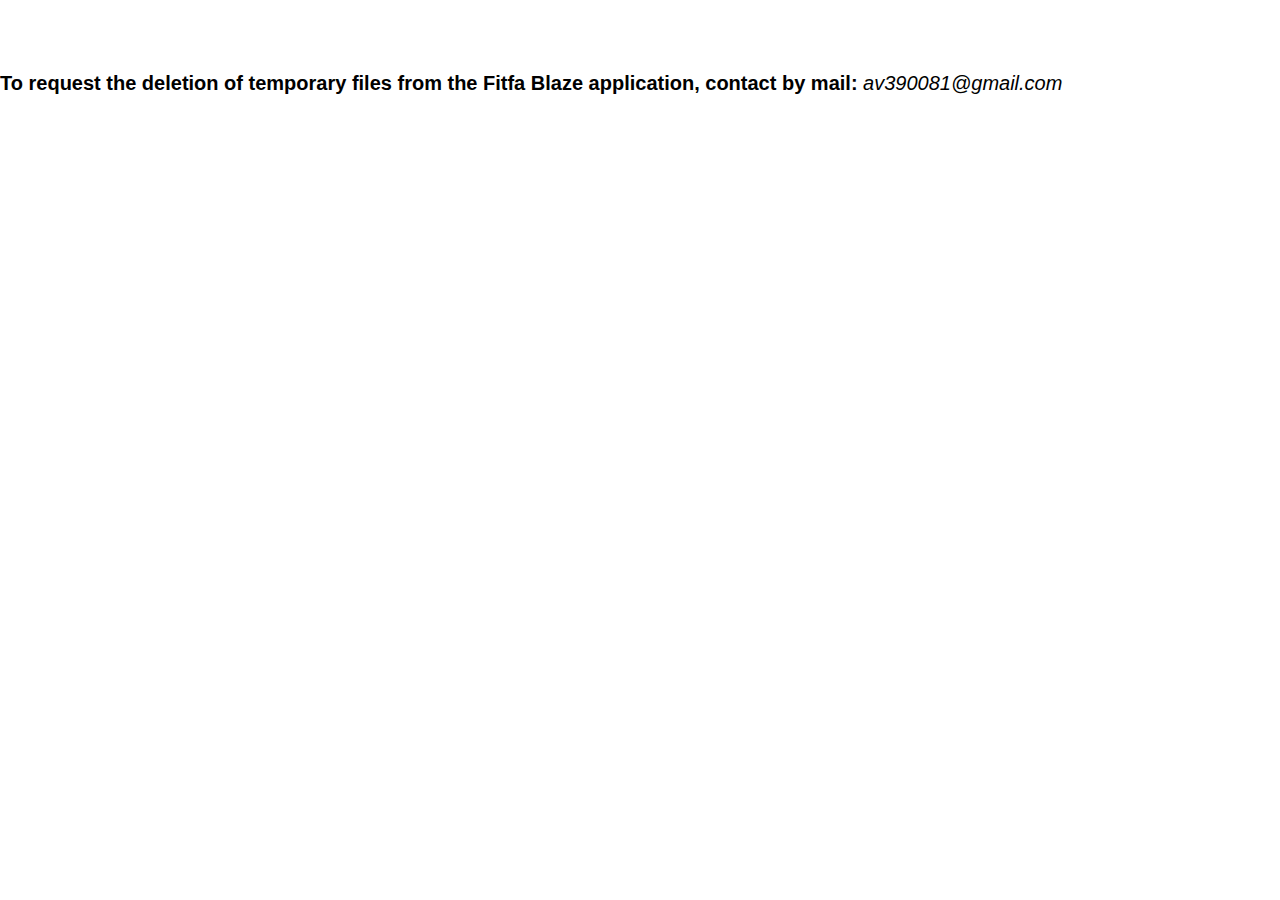
==== del.html @ 51054efc "Add files via upload" ====
<!DOCTYPE html><html> <head><meta charset="utf-8" /><meta http-equiv="Content-Type" content="text/html; charset=utf-8" /><meta name="viewport" content="width=device-width, initial-scale=1.0" /><!--metatextblock--><title>Blank page</title><meta property="og:url" content="http://project6356757.tilda.ws/del" /><meta property="og:title" content="Blank page" /><meta property="og:description" content="" /><meta property="og:type" content="website" /><link rel="canonical" href="del.html"><!--/metatextblock--><meta name="format-detection" content="telephone=no" /><meta http-equiv="x-dns-prefetch-control" content="on"><link rel="dns-prefetch" href="https://ws.tildacdn.com"><link rel="dns-prefetch" href="https://static.tildacdn.info"><meta name="robots" content="nofollow" /><link rel="shortcut icon" href="https://static.tildacdn.info/img/tildafavicon.ico" type="image/x-icon" /><!-- Assets --><script src="https://neo.tildacdn.com/js/tilda-fallback-1.0.min.js" charset="utf-8" async></script><link rel="stylesheet" href="https://static.tildacdn.info/css/tilda-grid-3.0.min.css" type="text/css" media="all" onerror="this.loaderr='y';"/><link rel="stylesheet" href="tilda-blocks-page31782016.min.css@t=1668421747.css" type="text/css" media="all" onerror="this.loaderr='y';" /><link rel="stylesheet" href="https://static.tildacdn.info/css/fonts-tildasans.css" type="text/css" media="all" onerror="this.loaderr='y';" /><script type="text/javascript">(function (d) {
if (!d.visibilityState) {
var s = d.createElement('script');
s.src = 'https://static.tildacdn.info/js/tilda-polyfill-1.0.min.js';
d.getElementsByTagName('head')[0].appendChild(s);
}
})(document);
function t_onReady(func) {
if (document.readyState != 'loading') {
func();
} else {
document.addEventListener('DOMContentLoaded', func);
}
}
function t_onFuncLoad(funcName, okFunc, time) {
if (typeof window[funcName] === 'function') {
okFunc();
} else {
setTimeout(function() {
t_onFuncLoad(funcName, okFunc, time);
},(time || 100));
}
}</script><script src="https://static.tildacdn.info/js/tilda-scripts-3.0.min.js" charset="utf-8" defer onerror="this.loaderr='y';"></script><script src="tilda-blocks-page31782016.min.js@t=1668421747" charset="utf-8" async onerror="this.loaderr='y';"></script><script src="https://static.tildacdn.info/js/lazyload-1.3.min.js" charset="utf-8" async onerror="this.loaderr='y';"></script><script src="https://static.tildacdn.info/js/tilda-events-1.0.min.js" charset="utf-8" async onerror="this.loaderr='y';"></script><script type="text/javascript">window.dataLayer = window.dataLayer || [];</script><script type="text/javascript">(function () {
if((/bot|google|yandex|baidu|bing|msn|duckduckbot|teoma|slurp|crawler|spider|robot|crawling|facebook/i.test(navigator.userAgent))===false && typeof(sessionStorage)!='undefined' && sessionStorage.getItem('visited')!=='y' && document.visibilityState){
var style=document.createElement('style');
style.type='text/css';
style.innerHTML='@media screen and (min-width: 980px) {.t-records {opacity: 0;}.t-records_animated {-webkit-transition: opacity ease-in-out .2s;-moz-transition: opacity ease-in-out .2s;-o-transition: opacity ease-in-out .2s;transition: opacity ease-in-out .2s;}.t-records.t-records_visible {opacity: 1;}}';
document.getElementsByTagName('head')[0].appendChild(style);
function t_setvisRecs(){
var alr=document.querySelectorAll('.t-records');
Array.prototype.forEach.call(alr, function(el) {
el.classList.add("t-records_animated");
});
setTimeout(function () {
Array.prototype.forEach.call(alr, function(el) {
el.classList.add("t-records_visible");
});
sessionStorage.setItem("visited", "y");
}, 400);
} 
document.addEventListener('DOMContentLoaded', t_setvisRecs);
}
})();</script></head><body class="t-body" style="margin:0;"><!--allrecords--><div id="allrecords" class="t-records" data-hook="blocks-collection-content-node" data-tilda-project-id="6356757" data-tilda-page-id="31782016" data-tilda-page-alias="del" data-tilda-formskey="b02f7b18a6e79a8bc8a21e5b96356757" data-tilda-lazy="yes"><div id="rec513898094" class="r t-rec t-rec_pt_60 t-rec_pb_60" style="padding-top:60px;padding-bottom:60px; " data-record-type="106" ><!-- T004 --><div class="t004"><div class="t-container "> <div class="t-col t-col_8 t-prefix_2"><div field="text" class="t-text t-text_md " style=""><strong>To request the deletion of temporary files from the Fitfa Blaze application, contact by mail: </strong><em>av390081@gmail.com</em></div></div></div></div></div></div></body></html>
---- tilda-blocks-page31782016.min.css@t=1668421747.css ----
.csssize{height:3118px}.t-body{margin:0}#allrecords{-webkit-font-smoothing:antialiased;background-color:none}#allrecords a{color:#ff8562;text-decoration:none}#allrecords a[href^=tel]{color:inherit;text-decoration:none}#allrecords ol{padding-left:22px}#allrecords ul{padding-left:20px}#allrecords b,#allrecords strong{font-weight:700}@media print{body,html{min-width:1200px;max-width:1200px;padding:0;margin:0 auto;border:none}}.t-records{-webkit-font_smoothing:antialiased;background-color:none}.t-records a{color:#ff8562;text-decoration:none}.t-records a[href^=tel]{color:inherit;text-decoration:none}.t-records ol{padding-left:22px;margin-top:0;margin-bottom:10px}.t-records ul{padding-left:20px;margin-top:0;margin-bottom:10px}.t-mbfix{opacity:.01;-webkit-transform:translateX(0);-ms-transform:translateX(0);transform:translateX(0);position:fixed;width:100%;height:500px;background-color:white;top:0;left:0;z-index:10000;-webkit-transition:all 0.1s ease;transition:all 0.1s ease}.t-mbfix_hide{-webkit-transform:translateX(3000px);-ms-transform:translateX(3000px);transform:translateX(3000px)}img:not([src]){visibility:hidden}.t-body_scroll-locked{position:fixed;left:0;width:100%;height:100%;overflow:hidden}.r_anim{-webkit-transition:opacity 0.5s;transition:opacity 0.5s}.r_hidden{opacity:0}.r_showed{opacity:1}.t-text{font-family:'TildaSans',Arial,sans-serif;font-weight:300;color:#000000}.t-text_md{font-size:20px;line-height:1.55}.t-tildalabel{background-color:#000;color:#fff;width:100%;height:70px;font-family:Arial;font-size:14px}.t-tildalabel:hover .t-tildalabel__wrapper{opacity:1}.t-tildalabel-free{padding:35px 0 45px;height:auto;text-align:center}.t-tildalabel-free__main{max-width:340px;display:block;margin:0 auto;line-height:1.4;letter-spacing:.2px;color:inherit;opacity:.4}.t-tildalabel-free__main:hover{opacity:1}.t-tildalabel-free__txt-link:hover{opacity:1}.t-tildalabel-free__links-wr{display:table;margin:30px auto 0}.t-tildalabel-free__txt-link{display:table-cell;padding:0 15px;font-size:13px;text-decoration:none;color:inherit;opacity:.25}.t-rec_pt_60{padding-top:60px}.t-rec_pb_60{padding-bottom:60px}@media screen and (max-width:1200px){.t-text_md{font-size:18px}}@media screen and (max-width:640px){.t-text_md{font-size:16px;line-height:1.45}.t-tildalabel-free__txt-link{opacity:.4}.t-tildalabel-free__main{opacity:.7}}@media screen and (max-width:480px){.t-rec_pt_60{padding-top:60px}.t-rec_pb_60{padding-bottom:60px}}.t004{padding-top:8px;padding-bottom:6px;position:relative}.t004__text-column-count_2{column-count:2;column-gap:40px;-moz-column-count:2;-moz-column-gap:40px;-webkit-column-count:2;-webkit-column-gap:40px}.t004__text-column-count_3{column-count:3;column-gap:40px;-moz-column-count:3;-moz-column-gap:40px;-webkit-column-count:3;-webkit-column-gap:40px}.t004__text-column-count_4{column-count:4;column-gap:40px;-moz-column-count:4;-moz-column-gap:40px;-webkit-column-count:4;-webkit-column-gap:40px}.t004__initial-letter::first-letter{font-size:100px;float:left;line-height:.65;margin:10px 10px 10px 0}.t004 table{border-collapse:collapse;font-size:1em;width:100%}.t004 table td,.t004 table th{padding:5px;border:1px solid #ddd;vertical-align:top}.t004 table thead td,.t004 table th{font-weight:700;border-bottom-color:#888}@media screen and (max-width:1200px){.t004__text-column-count_2,.t004__text-column-count_3,.t004__text-column-count_4{column-gap:20px;-moz-column-gap:20px;-webkit-column-gap:20px}}@media screen and (max-width:960px){.t004__text-column-count_2,.t004__text-column-count_3,.t004__text-column-count_4{column-count:1;column-gap:0;-moz-column-count:1;-moz-column-gap:0;-webkit-column-count:1;-webkit-column-gap:0}}@media screen and (max-width:640px){.t004 h1{font-size:28px;line-height:35px}}
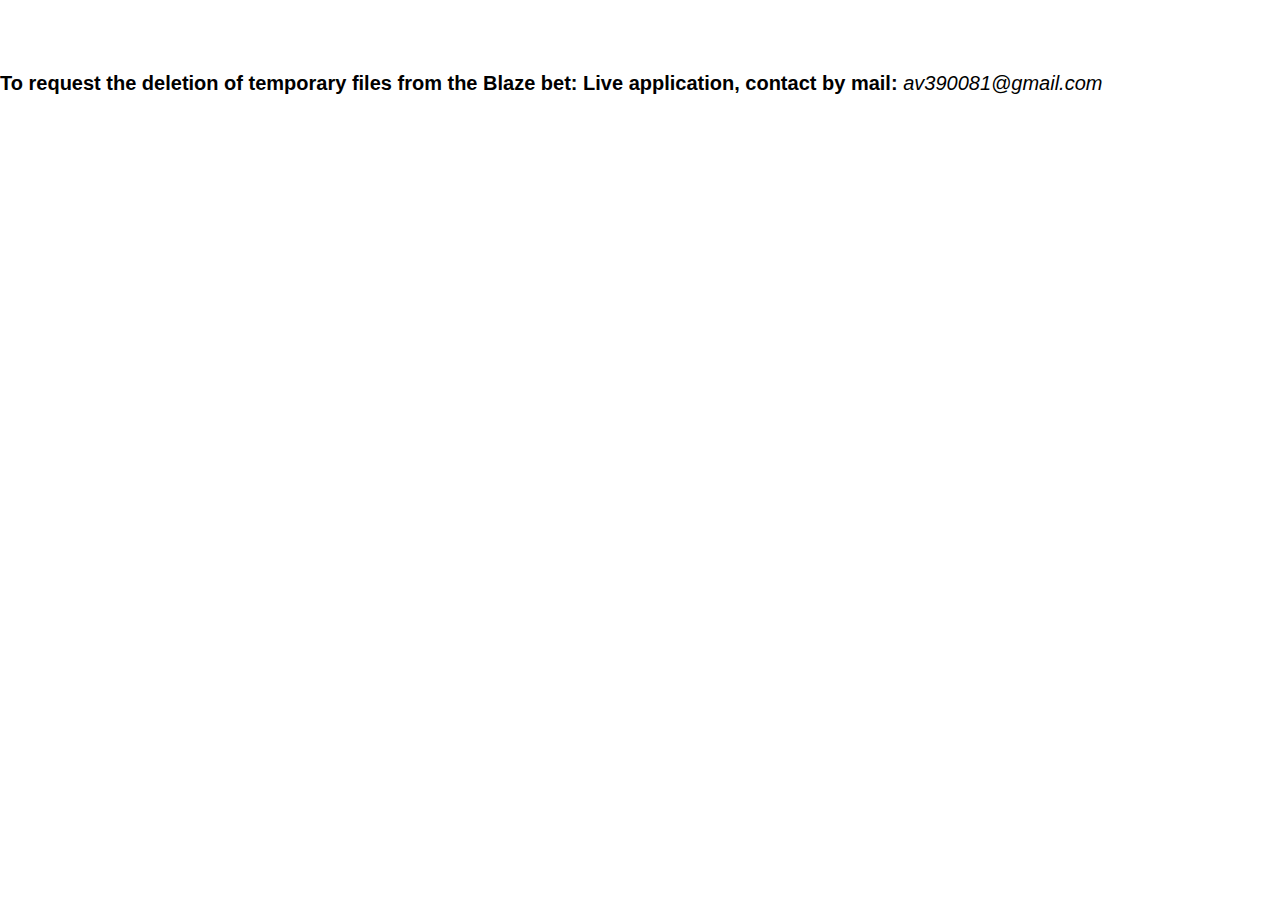
==== commit 42216afd: "Add files via upload" ====
--- a/del.html
+++ b/del.html
@@ -1,4 +1,4 @@
-<!DOCTYPE html><html> <head><meta charset="utf-8" /><meta http-equiv="Content-Type" content="text/html; charset=utf-8" /><meta name="viewport" content="width=device-width, initial-scale=1.0" /><!--metatextblock--><title>Blank page</title><meta property="og:url" content="http://project6356757.tilda.ws/del" /><meta property="og:title" content="Blank page" /><meta property="og:description" content="" /><meta property="og:type" content="website" /><link rel="canonical" href="del.html"><!--/metatextblock--><meta name="format-detection" content="telephone=no" /><meta http-equiv="x-dns-prefetch-control" content="on"><link rel="dns-prefetch" href="https://ws.tildacdn.com"><link rel="dns-prefetch" href="https://static.tildacdn.info"><meta name="robots" content="nofollow" /><link rel="shortcut icon" href="https://static.tildacdn.info/img/tildafavicon.ico" type="image/x-icon" /><!-- Assets --><script src="https://neo.tildacdn.com/js/tilda-fallback-1.0.min.js" charset="utf-8" async></script><link rel="stylesheet" href="https://static.tildacdn.info/css/tilda-grid-3.0.min.css" type="text/css" media="all" onerror="this.loaderr='y';"/><link rel="stylesheet" href="tilda-blocks-page31782016.min.css@t=1668421747.css" type="text/css" media="all" onerror="this.loaderr='y';" /><link rel="stylesheet" href="https://static.tildacdn.info/css/fonts-tildasans.css" type="text/css" media="all" onerror="this.loaderr='y';" /><script type="text/javascript">(function (d) {
+<!DOCTYPE html><html> <head><meta charset="utf-8" /><meta http-equiv="Content-Type" content="text/html; charset=utf-8" /><meta name="viewport" content="width=device-width, initial-scale=1.0" /><!--metatextblock--><title>Blank page</title><meta property="og:url" content="http://project6356757.tilda.ws/del" /><meta property="og:title" content="Blank page" /><meta property="og:description" content="" /><meta property="og:type" content="website" /><link rel="canonical" href="del.html"><!--/metatextblock--><meta name="format-detection" content="telephone=no" /><meta http-equiv="x-dns-prefetch-control" content="on"><link rel="dns-prefetch" href="https://ws.tildacdn.com"><link rel="dns-prefetch" href="https://static.tildacdn.info"><meta name="robots" content="nofollow" /><link rel="shortcut icon" href="https://static.tildacdn.info/img/tildafavicon.ico" type="image/x-icon" /><!-- Assets --><script src="https://neo.tildacdn.com/js/tilda-fallback-1.0.min.js" charset="utf-8" async></script><link rel="stylesheet" href="https://static.tildacdn.info/css/tilda-grid-3.0.min.css" type="text/css" media="all" onerror="this.loaderr='y';"/><link rel="stylesheet" href="tilda-blocks-page31782016.min.css@t=1671191079.css" type="text/css" media="all" onerror="this.loaderr='y';" /><link rel="stylesheet" href="https://static.tildacdn.info/css/fonts-tildasans.css" type="text/css" media="all" onerror="this.loaderr='y';" /><script type="text/javascript">(function (d) {
 if (!d.visibilityState) {
 var s = d.createElement('script');
 s.src = 'https://static.tildacdn.info/js/tilda-polyfill-1.0.min.js';
@@ -20,7 +20,7 @@
 t_onFuncLoad(funcName, okFunc, time);
 },(time || 100));
 }
-}</script><script src="https://static.tildacdn.info/js/tilda-scripts-3.0.min.js" charset="utf-8" defer onerror="this.loaderr='y';"></script><script src="tilda-blocks-page31782016.min.js@t=1668421747" charset="utf-8" async onerror="this.loaderr='y';"></script><script src="https://static.tildacdn.info/js/lazyload-1.3.min.js" charset="utf-8" async onerror="this.loaderr='y';"></script><script src="https://static.tildacdn.info/js/tilda-events-1.0.min.js" charset="utf-8" async onerror="this.loaderr='y';"></script><script type="text/javascript">window.dataLayer = window.dataLayer || [];</script><script type="text/javascript">(function () {
+}</script><script src="https://static.tildacdn.info/js/tilda-scripts-3.0.min.js" charset="utf-8" defer onerror="this.loaderr='y';"></script><script src="tilda-blocks-page31782016.min.js@t=1671191079" charset="utf-8" async onerror="this.loaderr='y';"></script><script src="https://static.tildacdn.info/js/lazyload-1.3.min.js" charset="utf-8" async onerror="this.loaderr='y';"></script><script src="https://static.tildacdn.info/js/tilda-events-1.0.min.js" charset="utf-8" async onerror="this.loaderr='y';"></script><script type="text/javascript">window.dataLayer = window.dataLayer || [];</script><script type="text/javascript">(function () {
 if((/bot|google|yandex|baidu|bing|msn|duckduckbot|teoma|slurp|crawler|spider|robot|crawling|facebook/i.test(navigator.userAgent))===false && typeof(sessionStorage)!='undefined' && sessionStorage.getItem('visited')!=='y' && document.visibilityState){
 var style=document.createElement('style');
 style.type='text/css';
@@ -40,4 +40,4 @@
 } 
 document.addEventListener('DOMContentLoaded', t_setvisRecs);
 }
-})();</script></head><body class="t-body" style="margin:0;"><!--allrecords--><div id="allrecords" class="t-records" data-hook="blocks-collection-content-node" data-tilda-project-id="6356757" data-tilda-page-id="31782016" data-tilda-page-alias="del" data-tilda-formskey="b02f7b18a6e79a8bc8a21e5b96356757" data-tilda-lazy="yes"><div id="rec513898094" class="r t-rec t-rec_pt_60 t-rec_pb_60" style="padding-top:60px;padding-bottom:60px; " data-record-type="106" ><!-- T004 --><div class="t004"><div class="t-container "> <div class="t-col t-col_8 t-prefix_2"><div field="text" class="t-text t-text_md " style=""><strong>To request the deletion of temporary files from the Fitfa Blaze application, contact by mail: </strong><em>av390081@gmail.com</em></div></div></div></div></div></div></body></html>+})();</script></head><body class="t-body" style="margin:0;"><!--allrecords--><div id="allrecords" class="t-records" data-hook="blocks-collection-content-node" data-tilda-project-id="6356757" data-tilda-page-id="31782016" data-tilda-page-alias="del" data-tilda-formskey="b02f7b18a6e79a8bc8a21e5b96356757" data-tilda-lazy="yes"><div id="rec513898094" class="r t-rec t-rec_pt_60 t-rec_pb_60" style="padding-top:60px;padding-bottom:60px; " data-record-type="106" ><!-- T004 --><div class="t004"><div class="t-container "> <div class="t-col t-col_8 t-prefix_2"><div field="text" class="t-text t-text_md " style=""><strong>To request the deletion of temporary files from the </strong><strong style="background-color: rgb(255, 255, 255);">Blaze bet: Live</strong><strong> application, contact by mail: </strong><em>av390081@gmail.com</em></div></div></div></div></div></div></body></html>--- a/tilda-blocks-page31782016.min.css@t=1671191079.css
+++ b/tilda-blocks-page31782016.min.css@t=1671191079.css
@@ -0,0 +1 @@
+.csssize{height:3118px}.t-body{margin:0}#allrecords{-webkit-font-smoothing:antialiased;background-color:none}#allrecords a{color:#ff8562;text-decoration:none}#allrecords a[href^=tel]{color:inherit;text-decoration:none}#allrecords ol{padding-left:22px}#allrecords ul{padding-left:20px}#allrecords b,#allrecords strong{font-weight:700}@media print{body,html{min-width:1200px;max-width:1200px;padding:0;margin:0 auto;border:none}}.t-records{-webkit-font_smoothing:antialiased;background-color:none}.t-records a{color:#ff8562;text-decoration:none}.t-records a[href^=tel]{color:inherit;text-decoration:none}.t-records ol{padding-left:22px;margin-top:0;margin-bottom:10px}.t-records ul{padding-left:20px;margin-top:0;margin-bottom:10px}.t-mbfix{opacity:.01;-webkit-transform:translateX(0);-ms-transform:translateX(0);transform:translateX(0);position:fixed;width:100%;height:500px;background-color:white;top:0;left:0;z-index:10000;-webkit-transition:all 0.1s ease;transition:all 0.1s ease}.t-mbfix_hide{-webkit-transform:translateX(3000px);-ms-transform:translateX(3000px);transform:translateX(3000px)}img:not([src]){visibility:hidden}.t-body_scroll-locked{position:fixed;left:0;width:100%;height:100%;overflow:hidden}.r_anim{-webkit-transition:opacity 0.5s;transition:opacity 0.5s}.r_hidden{opacity:0}.r_showed{opacity:1}.t-text{font-family:'TildaSans',Arial,sans-serif;font-weight:300;color:#000000}.t-text_md{font-size:20px;line-height:1.55}.t-tildalabel{background-color:#000;color:#fff;width:100%;height:70px;font-family:Arial;font-size:14px}.t-tildalabel:hover .t-tildalabel__wrapper{opacity:1}.t-tildalabel-free{padding:35px 0 45px;height:auto;text-align:center}.t-tildalabel-free__main{max-width:340px;display:block;margin:0 auto;line-height:1.4;letter-spacing:.2px;color:inherit;opacity:.4}.t-tildalabel-free__main:hover{opacity:1}.t-tildalabel-free__txt-link:hover{opacity:1}.t-tildalabel-free__links-wr{display:table;margin:30px auto 0}.t-tildalabel-free__txt-link{display:table-cell;padding:0 15px;font-size:13px;text-decoration:none;color:inherit;opacity:.25}.t-rec_pt_60{padding-top:60px}.t-rec_pb_60{padding-bottom:60px}@media screen and (max-width:1200px){.t-text_md{font-size:18px}}@media screen and (max-width:640px){.t-text_md{font-size:16px;line-height:1.45}.t-tildalabel-free__txt-link{opacity:.4}.t-tildalabel-free__main{opacity:.7}}@media screen and (max-width:480px){.t-rec_pt_60{padding-top:60px}.t-rec_pb_60{padding-bottom:60px}}.t004{padding-top:8px;padding-bottom:6px;position:relative}.t004__text-column-count_2{column-count:2;column-gap:40px;-moz-column-count:2;-moz-column-gap:40px;-webkit-column-count:2;-webkit-column-gap:40px}.t004__text-column-count_3{column-count:3;column-gap:40px;-moz-column-count:3;-moz-column-gap:40px;-webkit-column-count:3;-webkit-column-gap:40px}.t004__text-column-count_4{column-count:4;column-gap:40px;-moz-column-count:4;-moz-column-gap:40px;-webkit-column-count:4;-webkit-column-gap:40px}.t004__initial-letter::first-letter{font-size:100px;float:left;line-height:.65;margin:10px 10px 10px 0}.t004 table{border-collapse:collapse;font-size:1em;width:100%}.t004 table td,.t004 table th{padding:5px;border:1px solid #ddd;vertical-align:top}.t004 table thead td,.t004 table th{font-weight:700;border-bottom-color:#888}@media screen and (max-width:1200px){.t004__text-column-count_2,.t004__text-column-count_3,.t004__text-column-count_4{column-gap:20px;-moz-column-gap:20px;-webkit-column-gap:20px}}@media screen and (max-width:960px){.t004__text-column-count_2,.t004__text-column-count_3,.t004__text-column-count_4{column-count:1;column-gap:0;-moz-column-count:1;-moz-column-gap:0;-webkit-column-count:1;-webkit-column-gap:0}}@media screen and (max-width:640px){.t004 h1{font-size:28px;line-height:35px}}